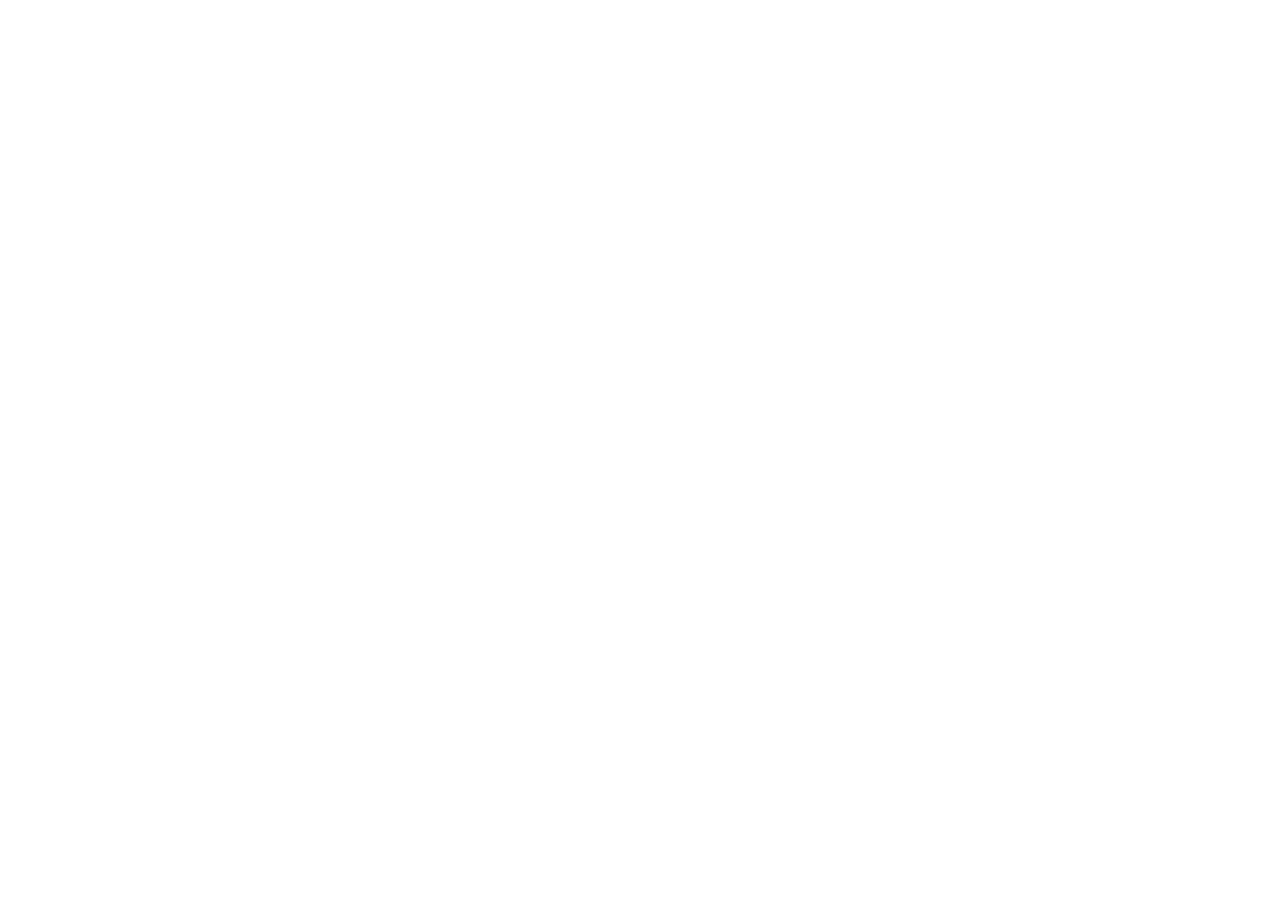
==== index.html @ 4163755f "Added template code to index.html" ====
<!DOCTYPE html>
<html lang="en">
<head>
    <meta charset="UTF-8">
    <meta name="viewport" content="width=device-width, initial-scale=1.0">
    <title> Lab 6 - Version Control </title>
</head>
<body>
    
</body>
</html>
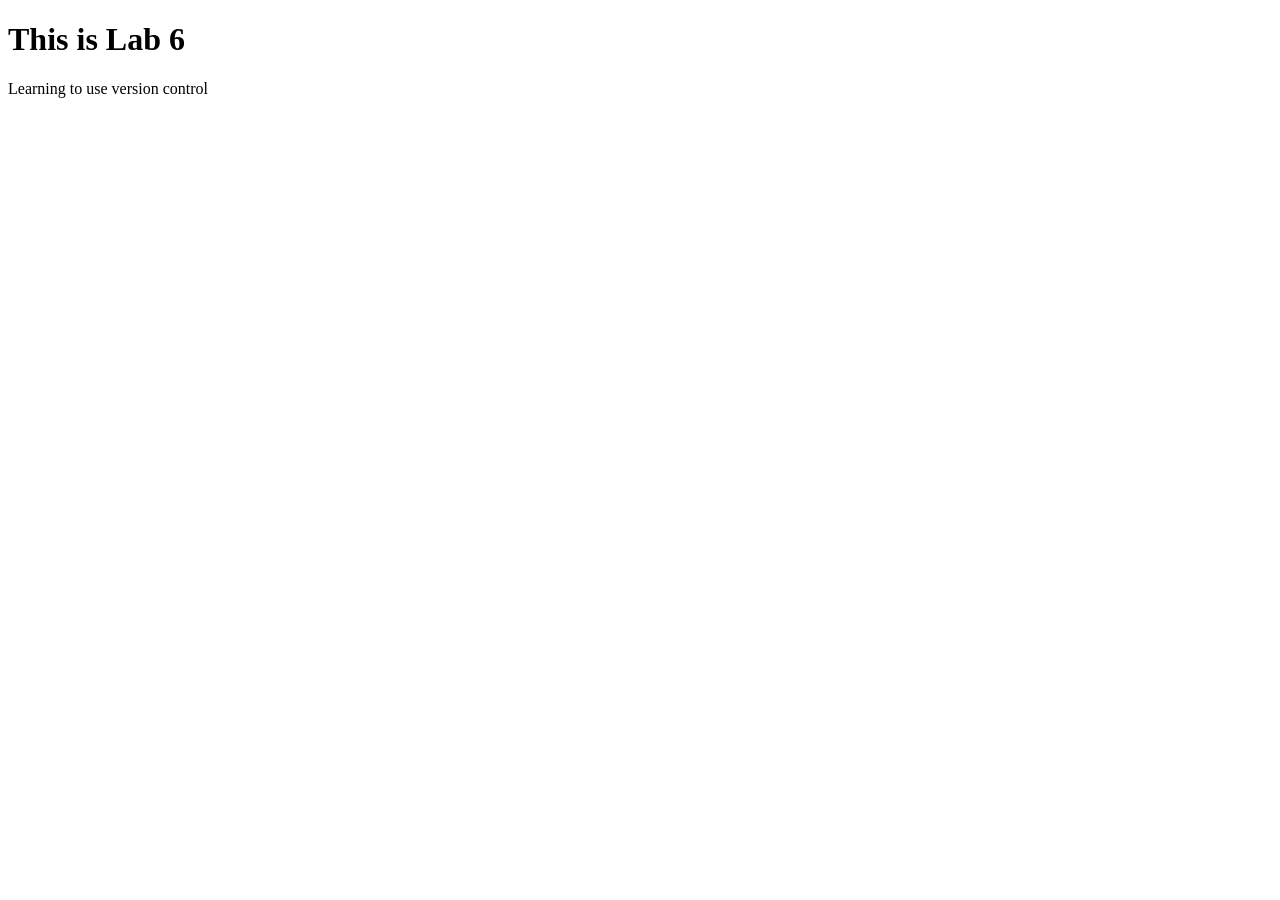
==== commit 13a0e798: "Added h1 title and some content to webpage" ====
--- a/index.html
+++ b/index.html
@@ -7,5 +7,8 @@
 </head>
 <body>
     
+    <h1> This is Lab 6 </h1>
+    <p> Learning to use version control </p>
+    
 </body>
 </html>
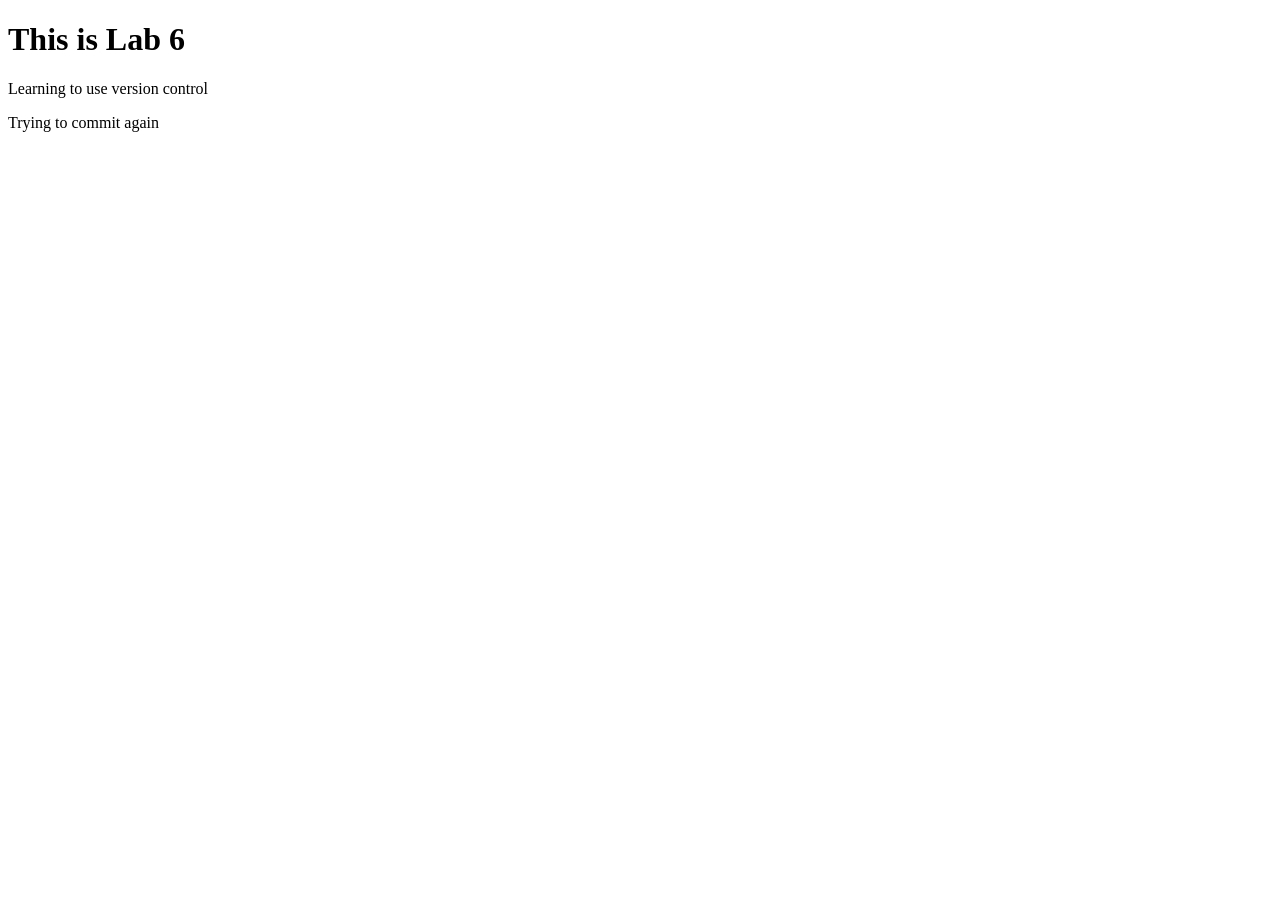
==== commit 4ee0aea6: "Added more content" ====
--- a/index.html
+++ b/index.html
@@ -9,6 +9,7 @@
     
     <h1> This is Lab 6 </h1>
     <p> Learning to use version control </p>
-    
+
+    <p> Trying to commit again </p>
 </body>
 </html>
